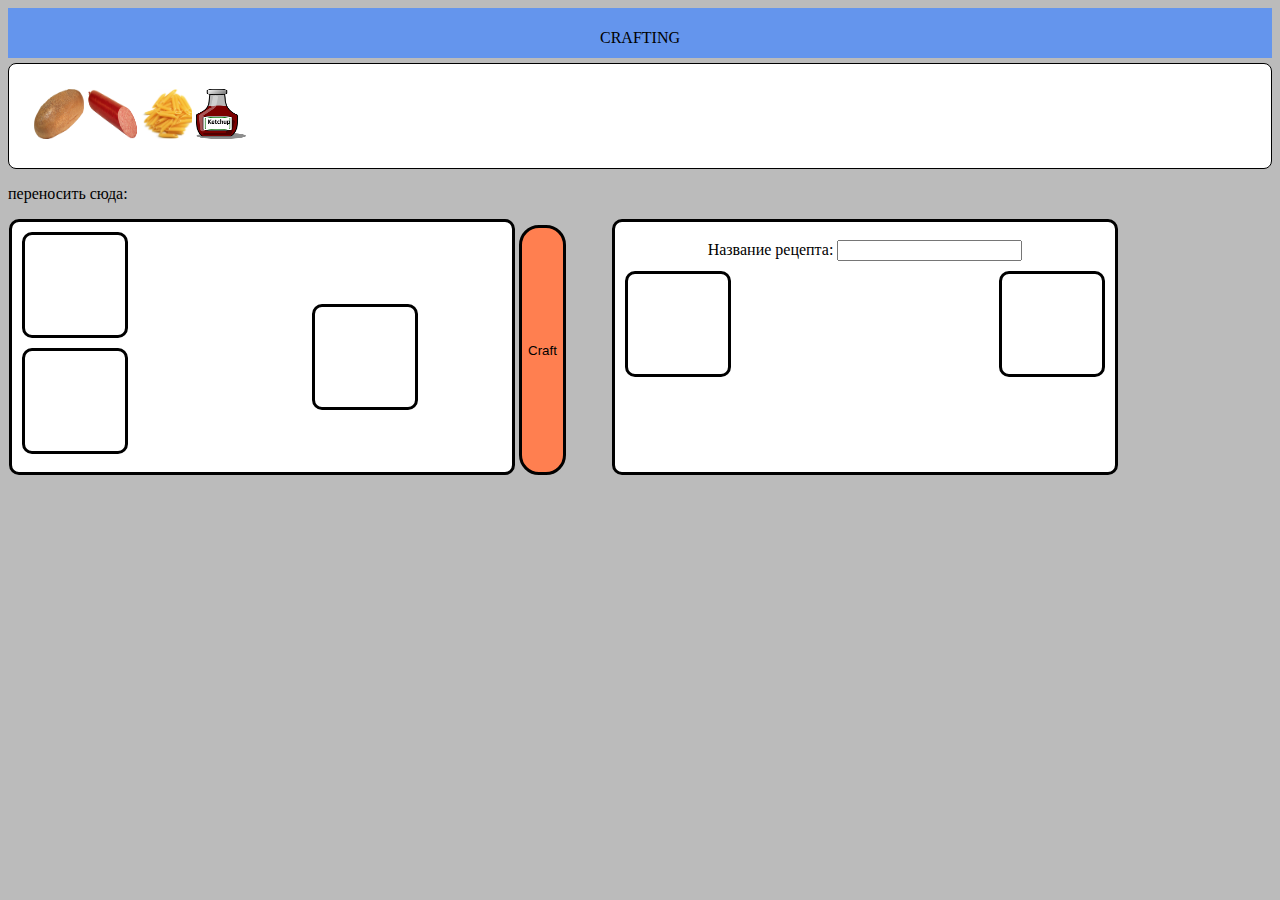
==== Craft/index.html @ be46f951 "first commit" ====
<!DOCTYPE HTML>
<html>

<head>
  <meta charset="UTF-8">
 
  
   <link rel="stylesheet" href="style.css">
  <script>

  </script>
</head>

<body>
<div id="header"><p>CRAFTING</p></div>
    <div  class="prod" id="prod">
    <img data-tooltip="БАТОН!<br>Рецепт:<br>Baton+Kolbasa=Buter" alt="Baton" class="draggable" id="item" src="img/baton.png">
    <img data-tooltip="Колбаска!<br>Рецепт:<br>Baton+Kolbasa=Buter" alt="Kolbasa" class="draggable" id="item2" src="img/kolbasa.png">
    <img style="display:none" data-tooltip="Buter!<br>Рецепт:<br>Baton+Kolbasa=Buter" alt="Buter" class="draggable" id="item3" src="img/buter.png" >
     <img data-tooltip="Makaroshki!<br>Рецепт:<br>Makaroshki+Ketchup=Uh!Makaroski" alt="Pero" class="draggable" id="item4" src="img/pero.png" >
      <img  data-tooltip="Ketchup!<br>Рецепт:<br>Makaroshki+Ketchup=Uh!Makaroski" alt="Ketchup" class="draggable" id="item5" src="img/ketchup.png" >
      <img style="display:none" data-tooltip="Uh!Makaroski!<br>Рецепт:<br>Makaroshki+Ketchup=Uh!Makaroski" alt="Makaroshki s ketchupom" class="draggable" id="item6" src="img/gotovie_makaroni.jpg" >
    </div>
     <p>переносить сюда:</p>
    <div class="stak">
        <div id="craft1" class="block droppable"></div>
        <div id="craft2" class="block droppable"></div>
        <div id="craftResult" class="block"></div>
        <div id="formula" class="block">
            <center></br> Название рецепта:
               
                <input id="formulaName" type="text"></center>
                <div id="formula1" class="block droppable"></div>
        <div id="formula2" class="block droppable"></div>
        </div>
    
     <button class="butt" id="result">Craft</button>
  


<script src="tool.js"></script>
 <script src="craft.js"></script>
 <script src="dragHtml5.js"></script>

</body>

</html>
---- Craft/style.css ----
body{
    background-color:#BBBBBB;
}
#header{
    position: static;
    width: auto;
    height: 45px;
    background-color: cornflowerblue;
    padding-top: 5px;
    text-align: center;
}
.draggable{
    width: 50px;
    height: 50px;
    cursor: pointer;
    left: 10px;
    top: 5px;
   
}
.block .draggable{
    margin-left: 22px;
    margin-top: 25px;
}


.tooltip {
      position: fixed;
      padding: 10px 20px;   
      border: 1px solid #F0F0F0;
      border-radius: 4px;
      text-align: center;
      font: italic 14px/1.3 arial, sans-serif;
      color: #333;
      background: #fff;
      box-shadow: 3px 3px 3px rgba(0, 0, 0, .3);
    }
.prod{
    border: 1px solid black;
    border-radius: 8px;
    position: relative;
    width: auto;
    height: auto;
    background-color: #FFFFFF;
    margin: 5px auto auto auto;
    padding: 25px;
    
}
.stak{
    position: relative;
    width: 500px;
    height: 250px;
    background-color: #FFFFFF;
    margin-left: 1px;
    margin-right: 100px;
    border: 3px solid black;
    border-radius: 10px;
   
}
#craft1{
    position: relative;
    margin-left: 10px;
    margin-top:10px;
    width: 100px;
    height: 100px;
    background-color: #FFFFFF;
    border: 3px solid black;
    border-radius: 10px;
}
#craft2{
    position: relative;
    margin-top:10px;
    width: 100px;
    height: 100px;
    margin-left: 10px;
    background-color: #FFFFFF;
    border: 3px solid black;
    border-radius: 10px;
}
#formula1{
    position: relative;
    margin-left: 10px;
    margin-top:10px;
    width: 100px;
    height: 100px;
    background-color: #FFFFFF;
    border: 3px solid black;
    border-radius: 10px;
}
#formula2{
      position: relative;
    margin-top:-106px;
    width: 100px;
    height: 100px;
    margin-left: 384px;
    background-color: #FFFFFF;
    border: 3px solid black;
    border-radius: 10px;
}
#craftResult{
    position: relative;
    width: 100px;
    height: 100px;
    margin-left: 300px;
    margin-top: -150px;
    background-color: #FFFFFF;
    border: 3px solid black;
    border-radius: 10px;
}
.butt{
    position: absolute;
  margin-left: 507px;
    margin-top: -250px;
    width: auto;
    height: 250px;
    background-color:coral;
    border: 3px solid black;
    border-radius: 20px;
    
}
#footer{
    margin-top: 20px;
     position: static;
    width: auto;
    height: 45px;
    background-color: cornflowerblue;
    padding-top: 5px;
    text-align: center;
}
#formula{
    position: relative;
    width: 500px;
    height: 250px;
    background-color: #FFFFFF;
    margin-top: -191px;
    margin-left: 600px;
    margin-right: 1px;;
    border: 3px solid black;
    border-radius: 10px;
}
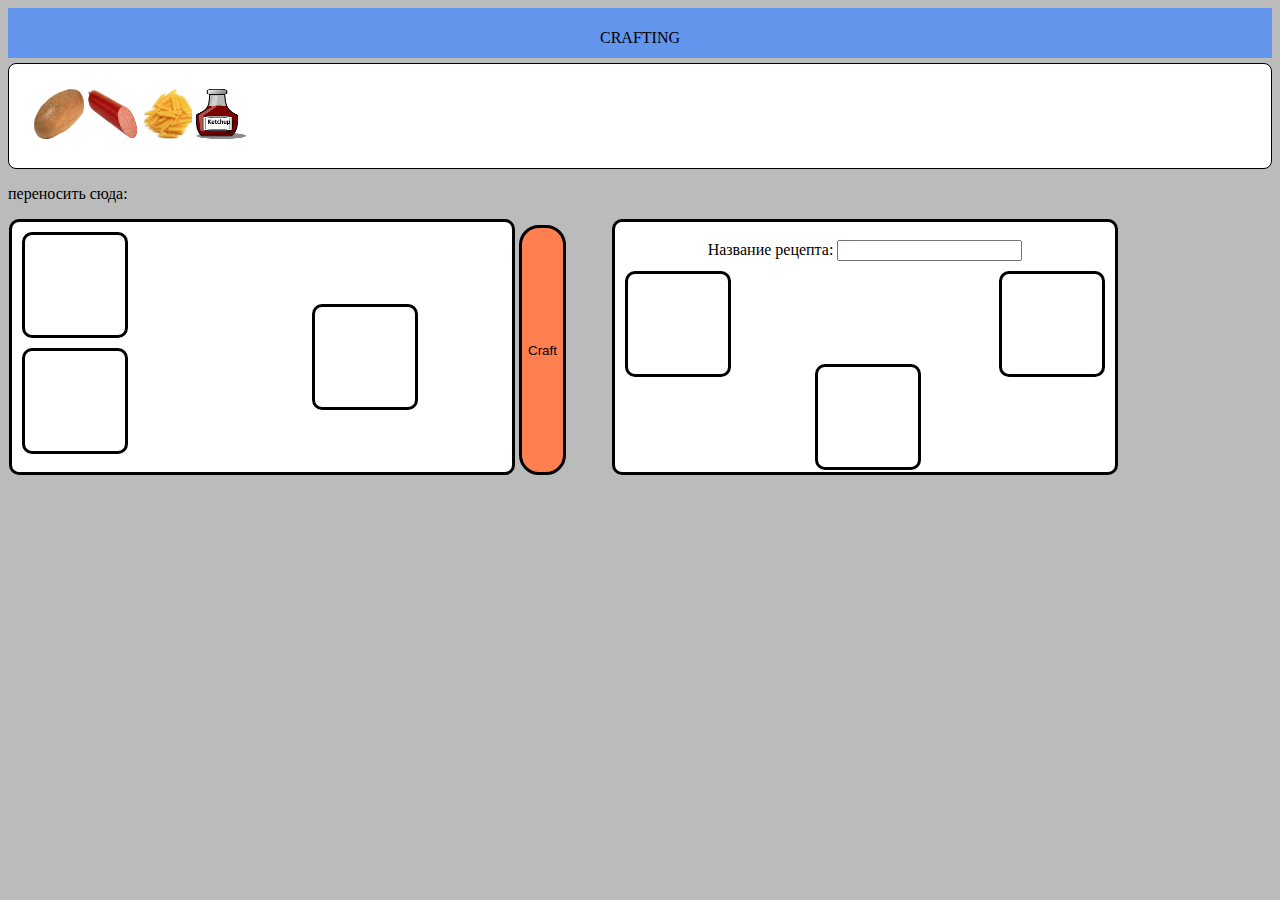
==== commit 252d9e5b: "update" ====
--- a/Craft/index.html
+++ b/Craft/index.html
@@ -32,6 +32,7 @@
                 <input id="formulaName" type="text"></center>
                 <div id="formula1" class="block droppable"></div>
         <div id="formula2" class="block droppable"></div>
+        <div id="formula3" class="block droppable"></div>
         </div>
     
      <button class="butt" id="result">Craft</button>
--- a/Craft/style.css
+++ b/Craft/style.css
@@ -96,6 +96,16 @@
     border: 3px solid black;
     border-radius: 10px;
 }
+#formula3{
+      position: relative;
+    margin-top:-13px;
+    width: 100px;
+    height: 100px;
+    margin-left: 200px;
+    background-color: #FFFFFF;
+    border: 3px solid black;
+    border-radius: 10px;
+}
 #craftResult{
     position: relative;
     width: 100px;
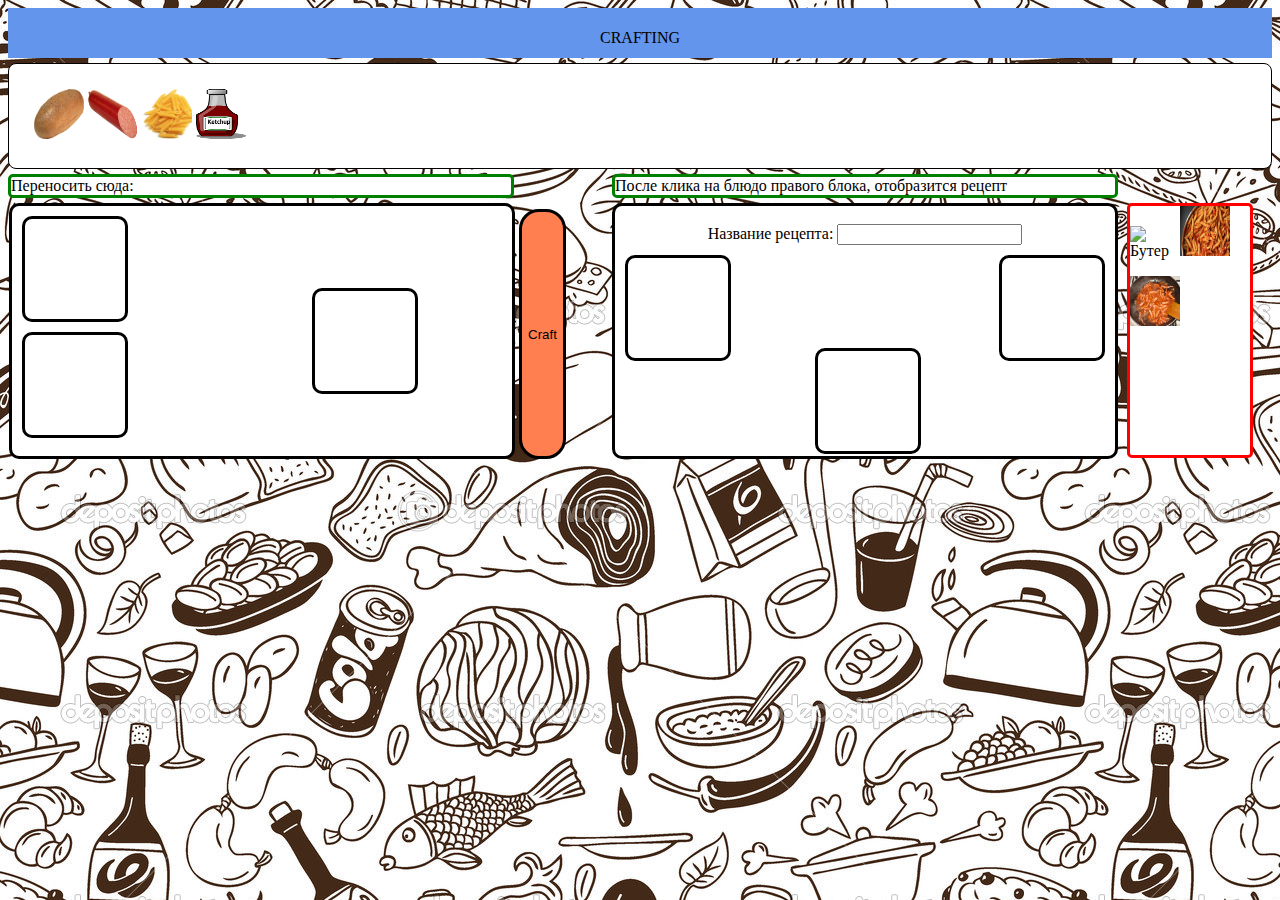
==== commit bedfdf90: "bag fix and new functions" ====
--- a/Craft/index.html
+++ b/Craft/index.html
@@ -2,46 +2,51 @@
 <html>
 
 <head>
-  <meta charset="UTF-8">
- 
-  
-   <link rel="stylesheet" href="style.css">
-  <script>
+    <meta charset="UTF-8">
 
-  </script>
+
+    <link rel="stylesheet" href="css/style.css">
+    <script>
+    </script>
 </head>
 
 <body>
-<div id="header"><p>CRAFTING</p></div>
-    <div  class="prod" id="prod">
-    <img data-tooltip="БАТОН!<br>Рецепт:<br>Baton+Kolbasa=Buter" alt="Baton" class="draggable" id="item" src="img/baton.png">
-    <img data-tooltip="Колбаска!<br>Рецепт:<br>Baton+Kolbasa=Buter" alt="Kolbasa" class="draggable" id="item2" src="img/kolbasa.png">
-    <img style="display:none" data-tooltip="Buter!<br>Рецепт:<br>Baton+Kolbasa=Buter" alt="Buter" class="draggable" id="item3" src="img/buter.png" >
-     <img data-tooltip="Makaroshki!<br>Рецепт:<br>Makaroshki+Ketchup=Uh!Makaroski" alt="Pero" class="draggable" id="item4" src="img/pero.png" >
-      <img  data-tooltip="Ketchup!<br>Рецепт:<br>Makaroshki+Ketchup=Uh!Makaroski" alt="Ketchup" class="draggable" id="item5" src="img/ketchup.png" >
-      <img style="display:none" data-tooltip="Uh!Makaroski!<br>Рецепт:<br>Makaroshki+Ketchup=Uh!Makaroski" alt="Makaroshki s ketchupom" class="draggable" id="item6" src="img/gotovie_makaroni.jpg" >
+    <div id="header">
+        <p>CRAFTING</p>
     </div>
-     <p>переносить сюда:</p>
+    <div class="prod" id="prod">
+        <img data-tooltip="БАТОН!" alt="Батон" class="draggable" id="item" src="img/baton.png">
+        <img data-tooltip="Колбаска!" alt="Колбаса" class="draggable" id="item2" src="img/kolbasa.png">
+        <img style="display:none" data-tooltip="Бутер" alt="Бутер" class="draggable" id="item3" src="img/buter.png">
+        <img data-tooltip="Макароны" alt="Макароны" class="draggable" id="item4" src="img/pero.png">
+        <img data-tooltip="КетЧук" alt="Кетчуп" class="draggable" id="item5" src="img/ketchup.png">
+        <img style="display:none" data-tooltip="Макароны с четчупом" alt="Макароны с кетчупом" class="draggable" id="item6" src="img/gotovie_makaroni.jpg">
+        <img style="display:none" data-tooltip="Макароны с четчупом и колбасой" alt="Макароны с четчупом и колбасой" class="draggable" id="item7" src="img/mak_s_kolb.jpg">
+    </div>
+    <div id="help1">Переносить сюда:</div>
     <div class="stak">
         <div id="craft1" class="block droppable"></div>
         <div id="craft2" class="block droppable"></div>
         <div id="craftResult" class="block"></div>
         <div id="formula" class="block">
-            <center></br> Название рецепта:
-               
-                <input id="formulaName" type="text"></center>
-                <div id="formula1" class="block droppable"></div>
-        <div id="formula2" class="block droppable"></div>
-        <div id="formula3" class="block droppable"></div>
+            <center>
+                </br> Название рецепта:
+
+                <input id="formulaName" type="text">
+            </center>
+            <div id="formula1" class="block droppable"></div>
+            <div id="formula2" class="block droppable"></div>
+            <div id="formula3" class="block droppable"></div>
         </div>
-    
-     <button class="butt" id="result">Craft</button>
-  
 
+        <button class="butt" id="result">Craft</button>
+        <div id="help2">После клика на блюдо правого блока, отобразится рецепт</div>
+        <div id="forFormula"></div>
 
-<script src="tool.js"></script>
- <script src="craft.js"></script>
- <script src="dragHtml5.js"></script>
+        <script src="js/moduleElements.js"></script>
+        <script src="js/tool.js"></script>
+        <script src="js/craft.js"></script>
+        <script src="js/dragHtml5.js"></script>
 
 </body>
 
--- a/Craft/css/style.css
+++ b/Craft/css/style.css
@@ -0,0 +1,194 @@
+body {
+    background-image: url(../img/background.jpg);
+}
+
+#header {
+    position: static;
+    width: auto;
+    height: 45px;
+    background-color: cornflowerblue;
+    padding-top: 5px;
+    text-align: center;
+}
+
+.draggable {
+    width: 50px;
+    height: 50px;
+    cursor: pointer;
+    left: 10px;
+    top: 5px;
+}
+
+.block .draggable {
+    margin-left: 22px;
+    margin-top: 25px;
+}
+
+.tooltip {
+    position: fixed;
+    padding: 10px 20px;
+    border: 1px solid #F0F0F0;
+    border-radius: 4px;
+    text-align: center;
+    font: italic 14px/1.3 arial, sans-serif;
+    color: #333;
+    background: #fff;
+    box-shadow: 3px 3px 3px rgba(0, 0, 0, .3);
+}
+
+.prod {
+    border: 1px solid black;
+    border-radius: 8px;
+    position: relative;
+    width: auto;
+    height: auto;
+    background-color: #FFFFFF;
+    margin: 5px auto auto auto;
+    padding: 25px;
+}
+
+.stak {
+    position: relative;
+    width: 500px;
+    height: 250px;
+    background-color: #FFFFFF;
+    margin-left: 1px;
+    margin-right: 100px;
+    border: 3px solid black;
+    border-radius: 10px;
+}
+
+#craft1 {
+    position: relative;
+    margin-left: 10px;
+    margin-top: 10px;
+    width: 100px;
+    height: 100px;
+    background-color: #FFFFFF;
+    border: 3px solid black;
+    border-radius: 10px;
+}
+
+#craft2 {
+    position: relative;
+    margin-top: 10px;
+    width: 100px;
+    height: 100px;
+    margin-left: 10px;
+    background-color: #FFFFFF;
+    border: 3px solid black;
+    border-radius: 10px;
+}
+
+#formula1 {
+    position: relative;
+    margin-left: 10px;
+    margin-top: 10px;
+    width: 100px;
+    height: 100px;
+    background-color: #FFFFFF;
+    border: 3px solid black;
+    border-radius: 10px;
+}
+
+#formula2 {
+    position: relative;
+    margin-top: -106px;
+    width: 100px;
+    height: 100px;
+    margin-left: 384px;
+    background-color: #FFFFFF;
+    border: 3px solid black;
+    border-radius: 10px;
+}
+
+#formula3 {
+    position: relative;
+    margin-top: -13px;
+    width: 100px;
+    height: 100px;
+    margin-left: 200px;
+    background-color: #FFFFFF;
+    border: 3px solid black;
+    border-radius: 10px;
+}
+
+#craftResult {
+    position: relative;
+    width: 100px;
+    height: 100px;
+    margin-left: 300px;
+    margin-top: -150px;
+    background-color: #FFFFFF;
+    border: 3px solid black;
+    border-radius: 10px;
+}
+
+.butt {
+    position: absolute;
+    margin-left: 507px;
+    margin-top: -250px;
+    width: auto;
+    height: 250px;
+    background-color: coral;
+    border: 3px solid black;
+    border-radius: 20px;
+}
+
+#footer {
+    margin-top: 20px;
+    position: static;
+    width: auto;
+    height: 45px;
+    background-color: cornflowerblue;
+    padding-top: 5px;
+    text-align: center;
+}
+
+#formula {
+    position: relative;
+    width: 500px;
+    height: 250px;
+    background-color: #FFFFFF;
+    margin-top: -191px;
+    margin-left: 600px;
+    margin-right: 1px;
+    ;
+    border: 3px solid black;
+    border-radius: 10px;
+}
+
+#forFormula {
+    border: 3px solid red;
+    border-radius: 5px;
+    position: relative;
+    width: 120px;
+    height: 249px;
+    background-color: #FFFFFF;
+    margin-left: 1115px;
+    margin-top: 1px;
+    overflow-y: scroll;
+}
+
+#help1 {
+    margin-top: 5px;
+    margin-bottom: 5px;
+    border: 3px solid green;
+    border-radius: 5px;
+    position: relative;
+    width: 500px;
+    height: auto;
+    background-color: #FFFFFF;
+}
+
+#help2 {
+    margin-top: -285px;
+    margin-bottom: 5px;
+    margin-left: 600px;
+    border: 3px solid green;
+    border-radius: 5px;
+    position: relative;
+    width: 500px;
+    height: auto;
+    background-color: #FFFFFF;
+}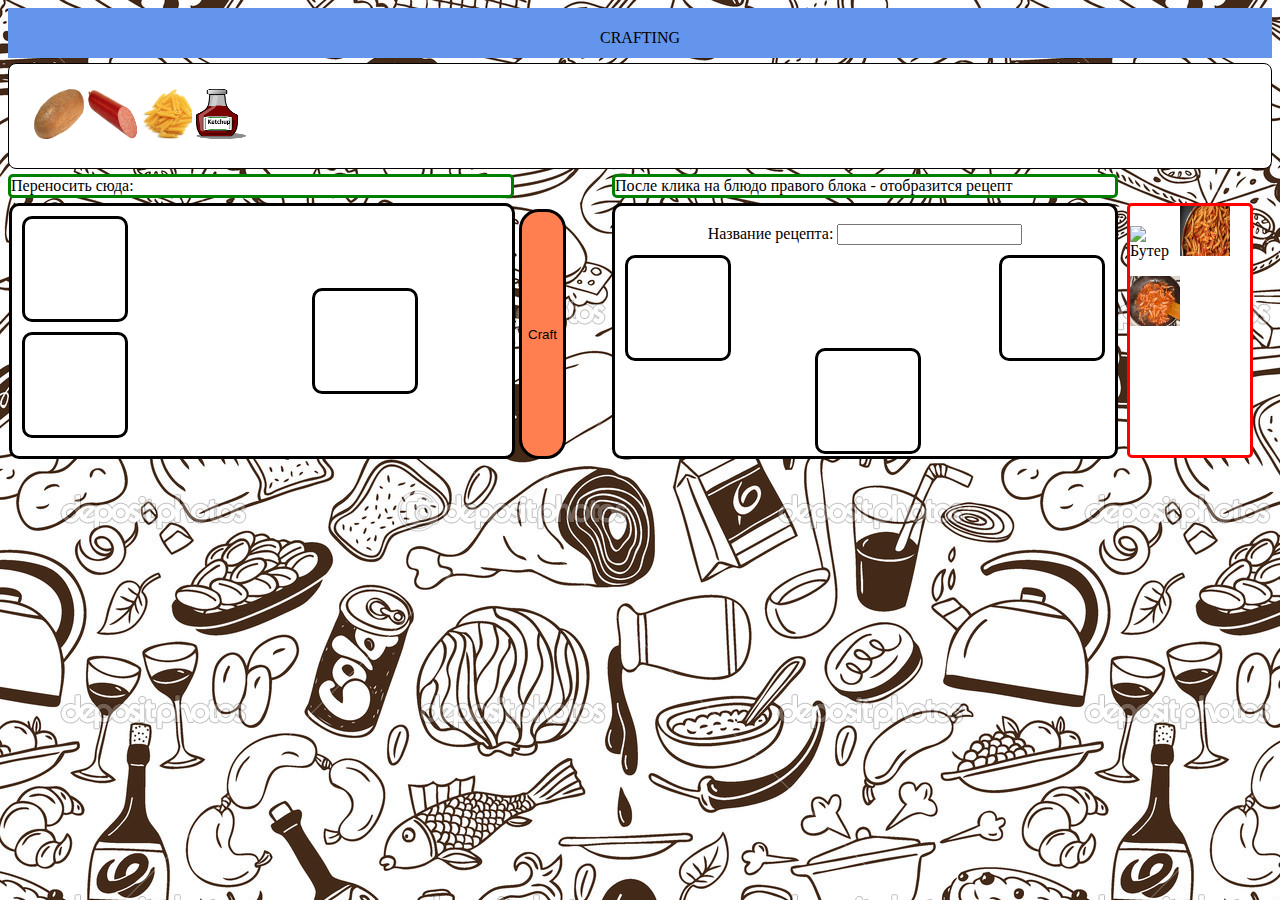
==== commit b3bfb1f5: "bag fix" ====
--- a/Craft/index.html
+++ b/Craft/index.html
@@ -34,19 +34,22 @@
 
                 <input id="formulaName" type="text">
             </center>
-            <div id="formula1" class="block droppable"></div>
-            <div id="formula2" class="block droppable"></div>
-            <div id="formula3" class="block droppable"></div>
+            <div id="formula1" class="block "></div>
+            <div id="formula2" class="block"></div>
+            <div id="formula3" class="block"></div>
         </div>
 
         <button class="butt" id="result">Craft</button>
-        <div id="help2">После клика на блюдо правого блока, отобразится рецепт</div>
+        <div id="help2">После клика на блюдо правого блока - отобразится рецепт</div>
         <div id="forFormula"></div>
 
+       
+       <script src="js/moduleObjects.js"></script>
         <script src="js/moduleElements.js"></script>
         <script src="js/tool.js"></script>
+        <script src="js/dragHtml5.js"></script>
         <script src="js/craft.js"></script>
-        <script src="js/dragHtml5.js"></script>
+       
 
 </body>
 
